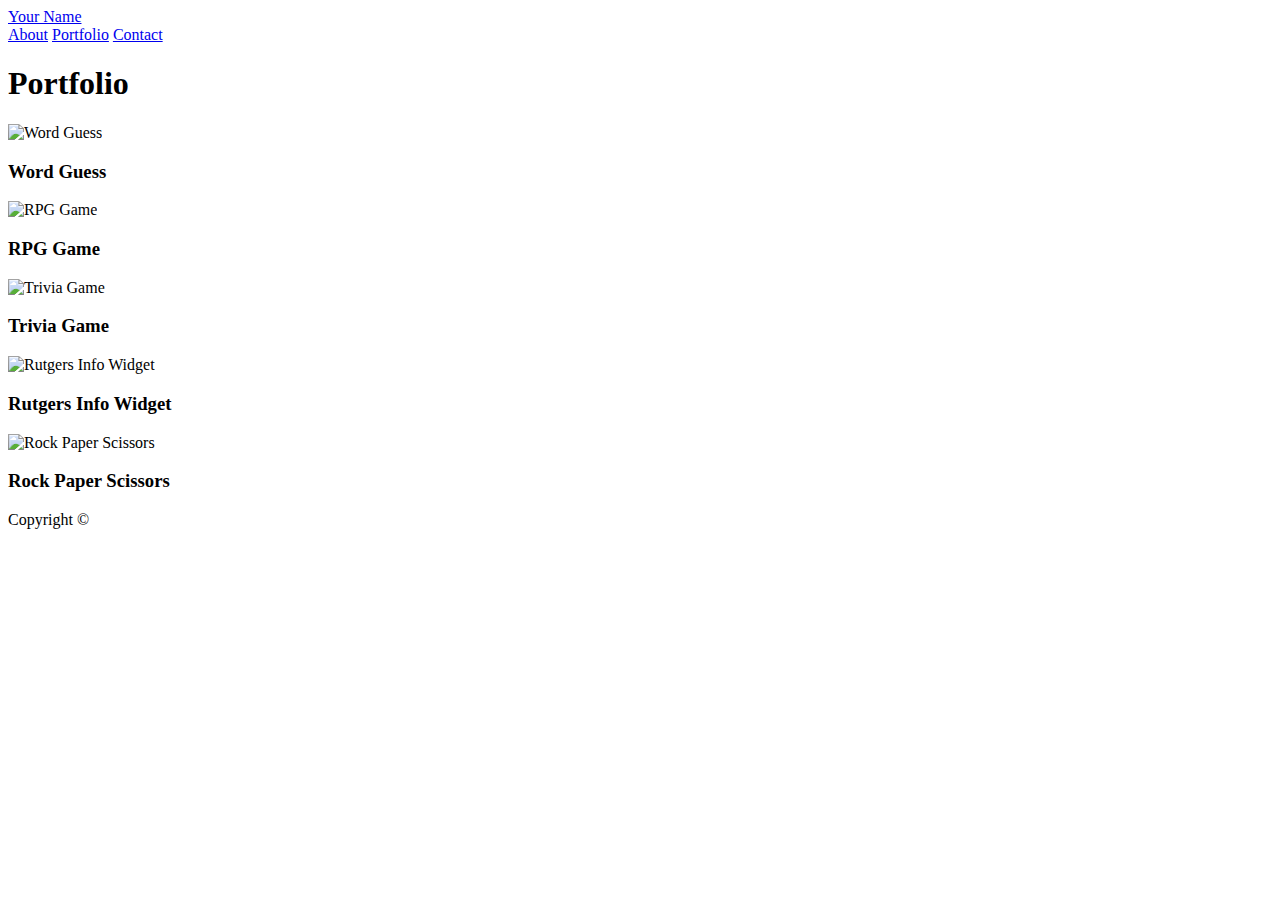
==== index.html @ 36d0c6dd "bootstrap hw" ====
<!doctype html>
<html lang="en-us">

<head>
  <meta charset="UTF-8">
  <title>Portfolio | Your Name</title>
  <link rel="stylesheet" type="text/css" href="assets/css/reset.css">
  <link rel="stylesheet" type="text/css" href="assets/css/style.css">
</head>

<body>

  <header id="masthead">
    <div class="container">
      <a href="index.html" id="logo">Your Name</a>
      <nav>
        <a href="index.html">About</a>
        <a href="portfolio.html">Portfolio</a>
        <a href="contact.html">Contact</a>
      </nav>
    </div>
  </header>

  <div id="main-container" class="container">
    <section class="main-section">
      <h1>Portfolio</h1>

      <div class="work">
        <img src="assets/images/technics-q-c-640-480-1.jpg" alt="Word Guess">

        <h3>Word Guess</h3>
      </div>
      <div class="work">
        <img src="assets/images/technics-q-c-640-480-2.jpg" alt="RPG Game">

        <h3>RPG Game</h3>
      </div>
      <div class="work">
        <img src="assets/images/technics-q-c-640-480-5.jpg" alt="Trivia Game">

        <h3>Trivia Game</h3>
      </div>
      <div class="work">
        <img src="assets/images/technics-q-c-640-480-7.jpg" alt="Rutgers Info Widget">

        <h3>Rutgers Info Widget</h3>
      </div>
      <div class="work">
        <img src="assets/images/technics-q-c-640-480-9.jpg" alt="Rock Paper Scissors">

        <h3>Rock Paper Scissors</h3>
      </div>

    </section>

  </div>

  <footer>
    <div class="container">
      Copyright &copy;
    </div>
  </footer>
</body>

</html>
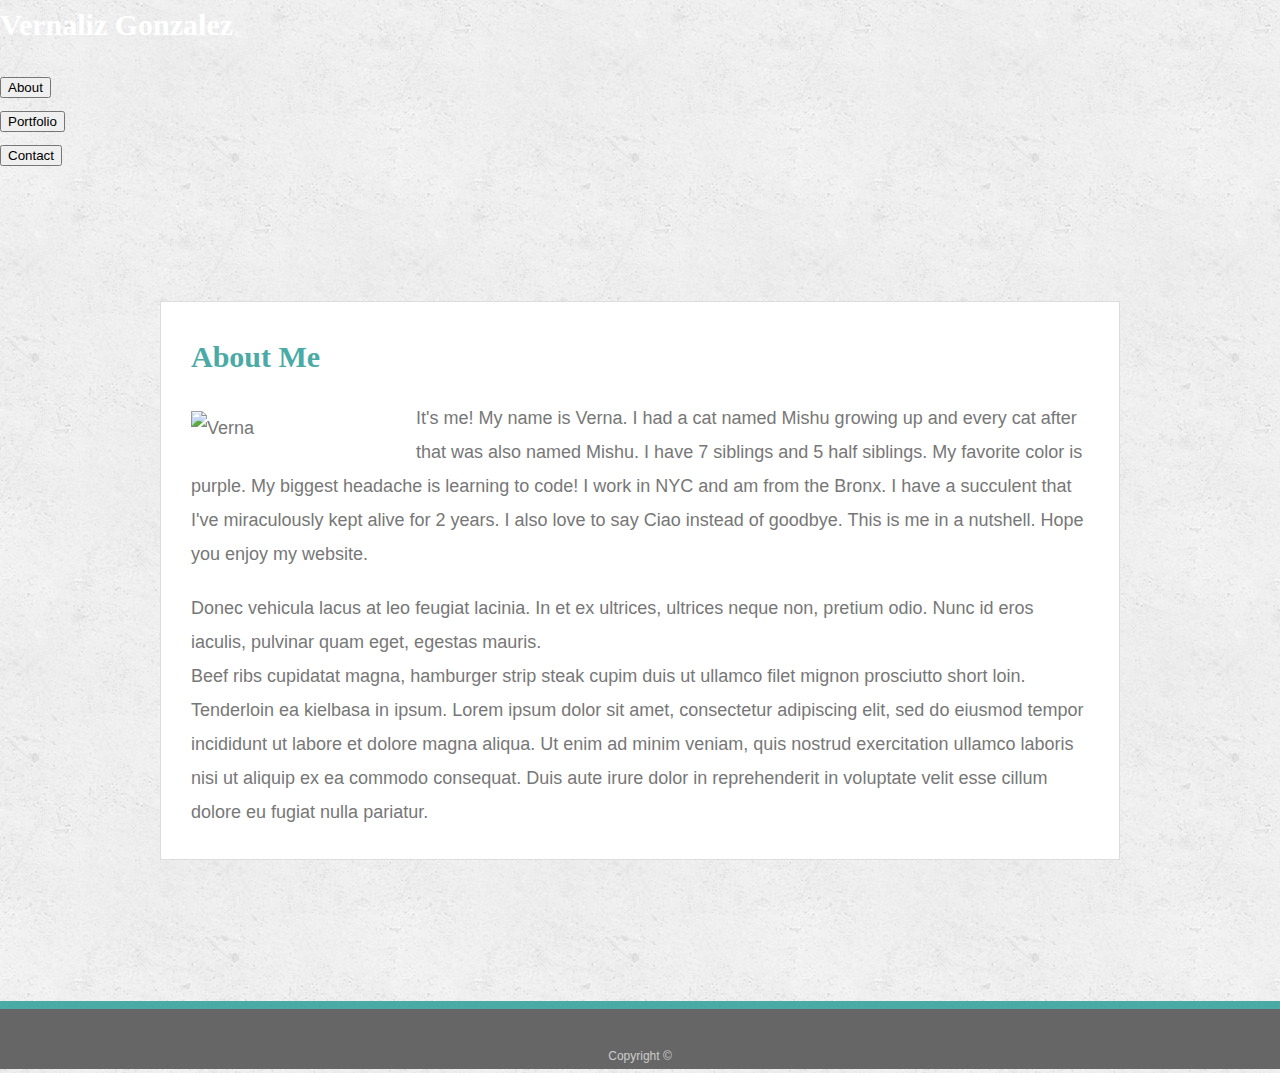
==== commit e8e1480a: "week2hw" ====
--- a/index.html
+++ b/index.html
@@ -3,53 +3,70 @@
 
 <head>
   <meta charset="UTF-8">
-  <title>Portfolio | Your Name</title>
+  <meta name="viewport" content="width=device-width, initial-scale=1.0">
+  <title>About | Vernaliz Gonzalez</title>
+  <link rel="stylesheet" href="https://stackpath.bootstrapcdn.com/bootstrap/4.1.3/css/bootstrap.min.css" integrity="sha384-MCw98/SFnGE8fJT3GXwEOngsV7Zt27NXFoaoApmYm81iuXoPkFOJwJ8ERdknLPMO" crossorigin="anonymous">
   <link rel="stylesheet" type="text/css" href="assets/css/reset.css">
   <link rel="stylesheet" type="text/css" href="assets/css/style.css">
+
+  <link rel="stylesheet" media="(max-width: 640px)" href="max-640px.css">
+<link rel="stylesheet" media="(min-width: 640px)" href="min-640px.css">
+<link rel="stylesheet" media="(orientation: portrait)" href="portrait.css">
+<link rel="stylesheet" media="(orientation: landscape)" href="landscape.css">
+<style>
+  @media (min-width: 500px) and (max-width: 600px) {
+    h1 {
+      color: fuchsia;
+    }
+  }
+</style>
 </head>
 
 <body>
-
-  <header id="masthead">
-    <div class="container">
-      <a href="index.html" id="logo">Your Name</a>
+  
+      <header id="masthead">
+          <nav class="navbar-expand-md navbar-dark bg-info">
+            <a class="navbar-brand"></a>
+      
+            <ul class= "navbar-nav">
+                <li class="nav-text">
+                  <h1>Vernaliz Gonzalez</h1>
+                  </li>
+              <li class="nav-item">
+                <a class="nav-link" href="index.html"><button type="button" class="btn btn-primary">About</button></a>
+              </li>
+              <li class="nav-item">
+                  <a class="nav-link" href="portfolio.html"><button type="button" class="btn btn-success">Portfolio</button></a>
+                </li>
+                <li class="nav-item">
+                    <a class="nav-link" href="contact.html"><button type="button" class="btn btn-warning">Contact</button></a>
+                  </li>
+            </ul>
+          </nav>
+      
+        </header> 
+      
+      <!-- <a href="index.html" id="logo">Vernaliz Gonzalez</a>
       <nav>
-        <a href="index.html">About</a>
-        <a href="portfolio.html">Portfolio</a>
-        <a href="contact.html">Contact</a>
+        <a href="index.html"><button type="button" class="btn btn-primary">About</button></a>
+        <a href="portfolio.html"><button type="button" class="btn btn-success">Portfolio</button></a>
+        <a href="contact.html"><button type="button" class="btn btn-warning">Contact</button></a>
       </nav>
-    </div>
-  </header>
-
+    </div> -->
+  
   <div id="main-container" class="container">
     <section class="main-section">
-      <h1>Portfolio</h1>
+      <h1 class="about">About Me</h1>
+      <img src="https://featuredcreature.com/wp-content/uploads/2012/10/beauty_exotica22.jpg" class="auth-image" alt="Verna">
 
-      <div class="work">
-        <img src="assets/images/technics-q-c-640-480-1.jpg" alt="Word Guess">
-
-        <h3>Word Guess</h3>
-      </div>
-      <div class="work">
-        <img src="assets/images/technics-q-c-640-480-2.jpg" alt="RPG Game">
-
-        <h3>RPG Game</h3>
-      </div>
-      <div class="work">
-        <img src="assets/images/technics-q-c-640-480-5.jpg" alt="Trivia Game">
-
-        <h3>Trivia Game</h3>
-      </div>
-      <div class="work">
-        <img src="assets/images/technics-q-c-640-480-7.jpg" alt="Rutgers Info Widget">
-
-        <h3>Rutgers Info Widget</h3>
-      </div>
-      <div class="work">
-        <img src="assets/images/technics-q-c-640-480-9.jpg" alt="Rock Paper Scissors">
-
-        <h3>Rock Paper Scissors</h3>
-      </div>
+      <p class="text-primary">It's me! My name is Verna. I had a cat named Mishu growing up and every cat after that was also named Mishu. I have 7 siblings and 5 half siblings. My favorite color is purple. My biggest headache is learning to code! I work in NYC and am from the Bronx. I have a succulent that I've miraculously kept alive for 2 years. I also love to say Ciao instead of goodbye. This is me in a nutshell. Hope you enjoy my website.</p>
+      <div class="card">
+          <div class="card-body">
+              <p class="text-danger">Donec vehicula lacus at leo feugiat lacinia. In et ex ultrices, ultrices neque non, pretium odio. Nunc id eros iaculis, pulvinar quam eget, egestas mauris.</p>
+          </div>
+        </div>
+    
+      <p class="text-white-50 bg-dark">Beef ribs cupidatat magna, hamburger strip steak cupim duis ut ullamco filet mignon prosciutto short loin.  Tenderloin ea kielbasa in ipsum. Lorem ipsum dolor sit amet, consectetur adipiscing elit, sed do eiusmod tempor incididunt ut labore et dolore magna aliqua. Ut enim ad minim veniam, quis nostrud exercitation ullamco laboris nisi ut aliquip ex ea commodo consequat. Duis aute irure dolor in reprehenderit in voluptate velit esse cillum dolore eu fugiat nulla pariatur.</p>
 
     </section>
 
@@ -57,9 +74,10 @@
 
   <footer>
     <div class="container">
-      Copyright &copy;
+      Copyright &copy; 
     </div>
   </footer>
 </body>
 
 </html>
+
--- a/assets/css/style.css
+++ b/assets/css/style.css
@@ -0,0 +1,250 @@
+body {
+  font-family: Arial, "Helvetica Neue", Helvetica, sans-serif;
+  font-size: 18px;
+  line-height: 34px;
+  color: #777777;
+  background: url("../images/concrete_seamless.png");
+}
+
+* {
+  box-sizing: border-box;
+}
+
+/* general */
+
+.container {
+  width: 100%;
+  max-width: 960px;
+  margin: 0 auto;
+  clear: both;
+}
+
+.bg-info{
+color:#ffffff;
+}
+
+
+h1,
+h2,
+h3,
+p {
+  margin-bottom: 20px;
+}
+
+p:last-child {
+  margin-bottom: 0;
+}
+
+h1 {
+  font-family: Georgia, Times, "Times New Roman", serif;
+  font-weight: 700;
+}
+
+h2 {
+  font-family: Georgia, Times, "Times New Roman", serif;
+  font-weight: 700;
+  color: #4aaaa5;
+}
+
+h3 {
+  font-family: Georgia, Times, "Times New Roman", serif;
+  font-weight: 700;
+  color: #4aaaa5;
+}
+
+h1 {
+  /* padding-bottom: 20px; */
+  font-size: 30px;
+  line-height: 49px;
+  /* border-bottom: 3px solid #dddddd; */
+}
+
+.about{
+  color:#4aaaa5;
+  font-family: Georgia, Times, "Times New Roman", serif;
+  font-weight: 700;
+}
+
+h2,
+h3 {
+  font-size: 22px;
+}
+
+nav{
+  width:100%;
+}
+
+img{
+  max-width:100%;
+}
+
+/* header */
+
+/* #masthead {
+  position: fixed;
+  z-index: 99;
+  width: 100%;
+  margin: 0 0 30px;
+  overflow: auto;
+  color: #ffffff;
+  background: #ffffff;
+  border-bottom: 2px solid #cccccc;
+} */
+/* 
+#logo {
+  float: left;
+  width: 250px;
+  height: 90px;
+  font-family: Georgia, Times, "Times New Roman", serif;
+  font-size: 25px;
+  font-weight: 700;
+  line-height: 90px;
+  color: #ffffff;
+  text-align: center;
+  text-decoration: none;
+  background: #4aaaa5;
+} */
+
+/* /* nav {
+  float: right;
+  margin-top: 25px;
+}
+
+nav a {
+  display: inline-block;
+  padding-left: 15px;
+  margin-left: 15px;
+  line-height: 18px;
+  color: #999;
+  text-decoration: none;
+  border-left: 1px solid #efefef;
+}
+
+nav a:first-child {
+  border-left: 0 none;
+}
+
+a.navbar-brand{
+  text-align:left;
+} */
+
+/* footer */
+
+footer {
+  padding: 30px 0;
+  clear: both;
+  font-size: 12px;
+  color: #ffffff;
+  color: #cccccc;
+  text-align: center;
+  background: #666666;
+  border-top: 8px solid #4aaaa5;
+  height: 50px;
+}
+
+h3, h2 {
+  padding-bottom: 20px;
+  margin-bottom: 15px;
+  line-height: 22px;
+  border-bottom: 2px solid #eeeeee;
+}
+
+/* main */
+
+#main-container {
+
+  padding-top: 130px;
+  min-height: calc(100vh - 70px);
+}
+
+.main-section {
+  float: left;
+  width: 100%;
+  max-width: 960px;
+  padding: 30px;
+  margin: 0 0 40px;
+  background: #ffffff;
+  border: 1px solid #dddddd;
+}
+
+/* portfolio page */
+
+.work {
+  position: relative;
+  float: left;
+  width: 274px;
+  margin: 20px 0 25px;
+  /* overflow: auto; */
+}
+
+.work:nth-child(even) {
+  margin-right: 40px;
+}
+
+.work img {
+  width: 100%;
+  border: 0 none;
+  opacity: 0.8;
+}
+
+.work h3 {
+  position: absolute;
+  bottom: 20px;
+  width: 100%;
+  padding: 15px;
+  margin-bottom: 0;
+  font-weight: 300;
+  line-height: 30px;
+  color: #ffffff;
+  text-align: center;
+  background: #4aaaa5;
+  border-bottom: 0;
+}
+
+.auth-image {
+  float: left;
+  width: 200px;
+  height: auto;
+  margin-top: 10px;
+  margin-right: 25px;
+}
+
+/* contact page */
+
+#contact-form ul {
+  margin-bottom: 20px;
+}
+
+#contact-form li {
+  margin-bottom: 10px;
+}
+
+label,
+input[type=text],
+input[type=email],
+textarea {
+  display: block;
+  width: 100%;
+}
+
+input[type=text],
+input[type=email],
+textarea {
+  height: 35px;
+  padding: 0 10px;
+  font-size: 14px;
+  border: 1px solid #dddddd;
+}
+
+textarea {
+  height: 200px;
+}
+
+input[type=submit] {
+  padding: 10px 30px;
+  font-size: 18px;
+  color: #ffffff;
+  cursor: pointer;
+  background: #4aaaa5;
+  border: 0 none;
+}
